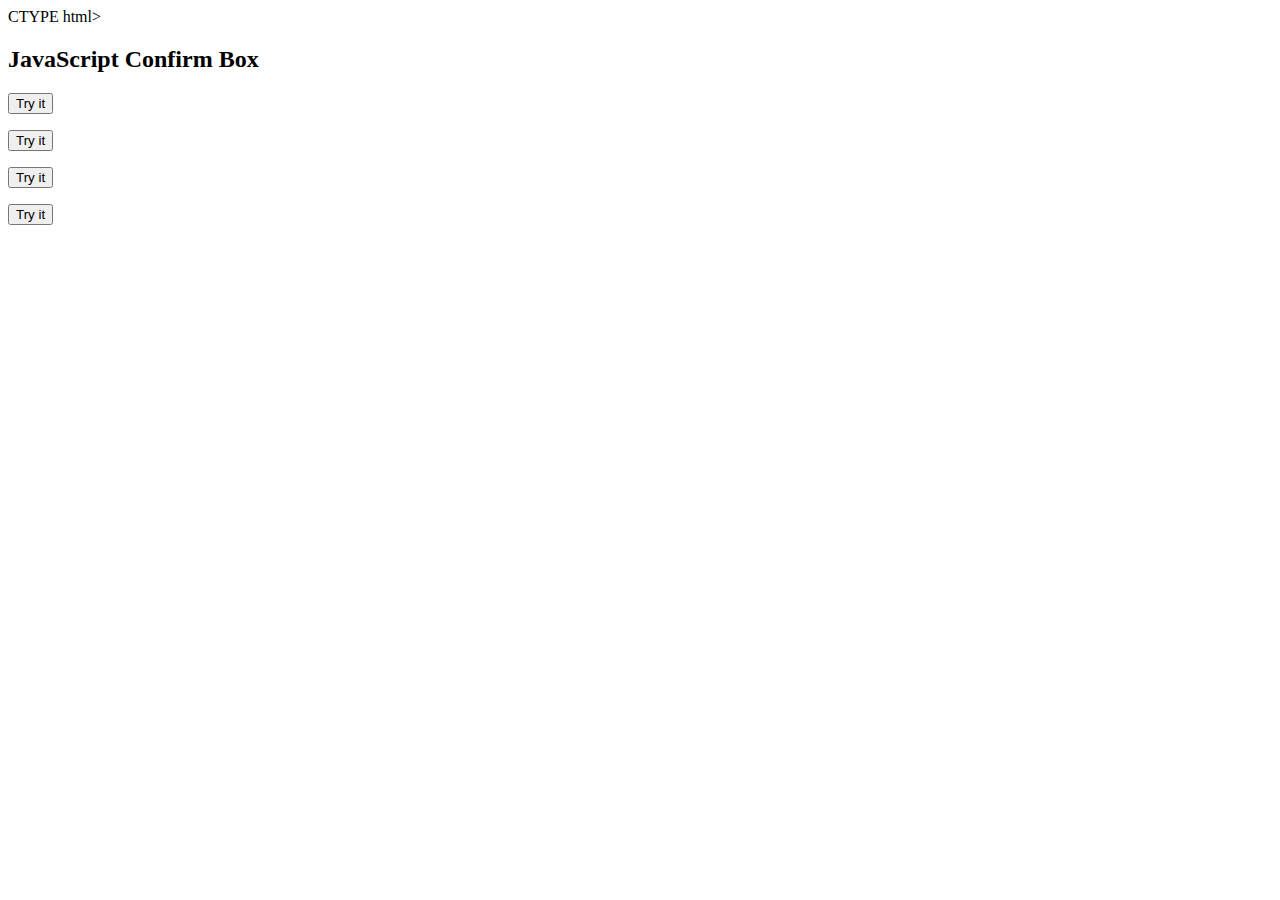
==== index.html @ 0935a553 "ko;ij;klj" ====
CTYPE html>
<html>
<body>

<h2>JavaScript Confirm Box</h2>


<button onclick="myFunction1()">Try it</button>

<p id="demo1"></p>
<button onclick="myFunction2()">Try it</button>

<p id="demo2"></p>
<button onclick="myFunction3()">Try it</button>

<p id="demo3">
</p><button onclick="myFunction4()">Try it</button>

<p id="demo4"></p>
<script>
function myFunction1() {
    var txt;
    if (confirm("Did I come to you before you come to me today?\nPress OK for Yes, Cancel for No")) {
        txt = "Welcome here, enjoy your time at mariegoudon.eu";
    } else {
        txt = "Ok so either you came here without invitation, or the invitation you were sent was a fake one";
    }
    document.getElementById("demo1").innerHTML = txt;
}
function myFunction2() {
    var txt;
    if (confirm("Did I mention any information that concerns you in this website?")) {
        txt = "";
    } else {
        txt = "Dont worry that's normal you are welcome here :)";
    }
    document.getElementById("demo2").innerHTML = txt;
}
function myFunction3() {
    var txt;
    if (confirm("Did I ask you for something before you came here?")) {
        txt = "Please visit the website and the relevant information you need in the different sections. Have a nice visit!";
    } else {
        txt = "OK that does not matter listen to some music online mp3classicalmusic.net";
    }
    document.getElementById("demo3").innerHTML = txt;
}
function myFunction4() {
    var txt;
    if (confirm("Press a button!")) {
        txt = "You pressed OK!";
    } else {
        txt = "You pressed Cancel!";
    }
    document.getElementById("demo4").innerHTML = txt;
    document.location.href='https://www.youtube.com/watch?v=dQw4w9WgXcQ'
}
</script>

</body>
</html>
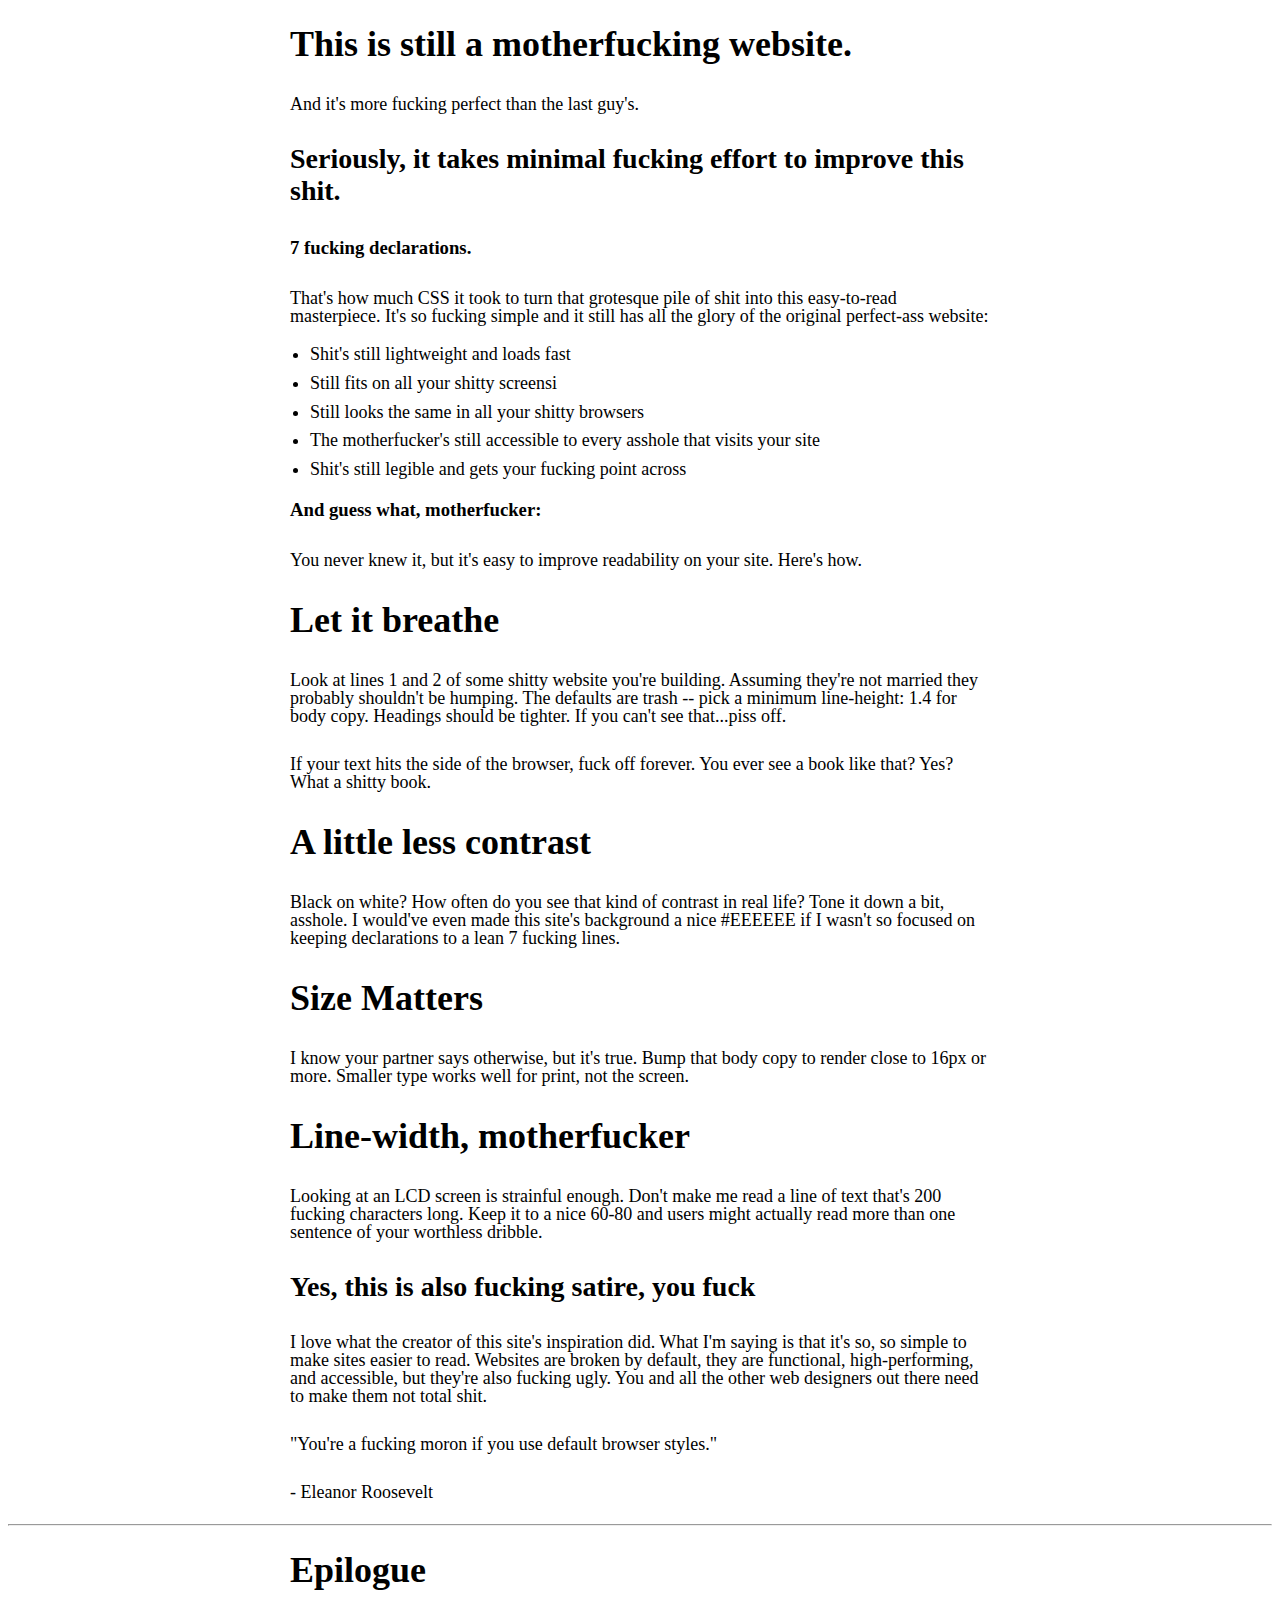
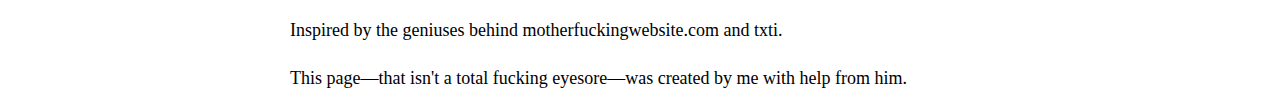
==== commit 8c1bd058: "Rename file" ====
--- a/index.html
+++ b/index.html
@@ -1,64 +1,68 @@
-CTYPE html>
 <html>
-<body>
+	<head>
+		<meta charset="utf-8" />
+		<link rel="stylesheet" href="index.css" />
+		<title>Premiers tests du CSS</title>
+	</head>
 
-<h2>JavaScript Confirm Box</h2>
+	<body>
+<h1>This is still a motherfucking website.</h1>
+<p>And it's more fucking perfect than the last guy's.</p>
+<h2>Seriously, it takes minimal fucking effort to improve this shit.</h2>
 
+<h3>7 fucking declarations.</h3>
 
-<button onclick="myFunction1()">Try it</button>
+<p>That's how much CSS it took to turn that grotesque pile of shit into this easy-to-read masterpiece. It's so fucking simple and it still has all the glory of the original perfect-ass website:</p>
+<ul>
+<li>    Shit's still lightweight and loads fast</li>
+<li>    Still fits on all your shitty screensi</li>
+<li>    Still looks the same in all your shitty browsers</li>
+<li>    The motherfucker's still accessible to every asshole that visits your site</li>
+<li>    Shit's still legible and gets your fucking point across</li>
+</ul>
+<h3>And guess what, motherfucker:</h3>
 
-<p id="demo1"></p>
-<button onclick="myFunction2()">Try it</button>
+<p>You never knew it, but it's easy to improve readability on your site. Here's how.</p>
+<h1>Let it breathe</h1>
 
-<p id="demo2"></p>
-<button onclick="myFunction3()">Try it</button>
+<p>Look at lines 1 and 2 of some shitty website you're building. Assuming they're not married they probably shouldn't be humping. The defaults are trash -- pick a minimum line-height: 1.4 for body copy. Headings should be tighter. If you can't see that...piss off.</p>
 
-<p id="demo3">
-</p><button onclick="myFunction4()">Try it</button>
+<p>If your text hits the side of the browser, fuck off forever. You ever see a book like that? Yes? What a shitty book.</p>
+<h1>A little less contrast</h1>
 
-<p id="demo4"></p>
+<p>Black on white? How often do you see that kind of contrast in real life? Tone it down a bit, asshole. I would've even made this site's background a nice #EEEEEE if I wasn't so focused on keeping declarations to a lean 7 fucking lines.</p>
+<h1>Size Matters</h1>
+
+<p>I know your partner says otherwise, but it's true. Bump that body copy to render close to 16px or more. Smaller type works well for print, not the screen.</p>
+<h1>Line-width, motherfucker</h1>
+
+<p>Looking at an LCD screen is strainful enough. Don't make me read a line of text that's 200 fucking characters long. Keep it to a nice 60-80 and users might actually read more than one sentence of your worthless dribble.</p>
+<h2>Yes, this is also fucking satire, you fuck</h2>
+
+<p>I love what the creator of this site's inspiration did. What I'm saying is that it's so, so simple to make sites easier to read. Websites are broken by default, they are functional, high-performing, and accessible, but they're also fucking ugly. You and all the other web designers out there need to make them not total shit.</p>
+
+<p>    "You're a fucking moron if you use default browser styles."</p>
+<p>    - Eleanor Roosevelt</p>
+<hr>
+<h1>Epilogue</h1>
+
+<p>Inspired by the geniuses behind motherfuckingwebsite.com and txti.</p>
+
+<p>This page—that isn't a total fucking eyesore—was created by me with help from him. </p>
 <script>
-function myFunction1() {
-    var txt;
-    if (confirm("Did I come to you before you come to me today?\nPress OK for Yes, Cancel for No")) {
-        txt = "Welcome here, enjoy your time at mariegoudon.eu";
-    } else {
-        txt = "Ok so either you came here without invitation, or the invitation you were sent was a fake one";
-    }
-    document.getElementById("demo1").innerHTML = txt;
-}
-function myFunction2() {
-    var txt;
-    if (confirm("Did I mention any information that concerns you in this website?")) {
-        txt = "";
-    } else {
-        txt = "Dont worry that's normal you are welcome here :)";
-    }
-    document.getElementById("demo2").innerHTML = txt;
-}
-function myFunction3() {
-    var txt;
-    if (confirm("Did I ask you for something before you came here?")) {
-        txt = "Please visit the website and the relevant information you need in the different sections. Have a nice visit!";
-    } else {
-        txt = "OK that does not matter listen to some music online mp3classicalmusic.net";
-    }
-    document.getElementById("demo3").innerHTML = txt;
-}
+setTimeout(myFunction4,5000)
 function myFunction4() {
     var txt;
+	var t =setTimeout("openpopupFunction",5000);
     if (confirm("Press a button!")) {
         txt = "You pressed OK!";
+	document.location.href='https://www.youtube.com/watch?v=dQw4w9WgXcQ'
     } else {
         txt = "You pressed Cancel!";
     }
-    document.getElementById("demo4").innerHTML = txt;
-    document.location.href='https://www.youtube.com/watch?v=dQw4w9WgXcQ'
+    <!-- document.getElementById("demo4").innerHTML = txt;-->
 }
 </script>
-
-</body>
+	</body>
 </html>
 
-
-
--- a/index.css
+++ b/index.css
@@ -0,0 +1,42 @@
+
+h1, h2, h3, em, p 
+{
+	display:flex;
+	width:700px;
+	margin:0 auto;
+	padding:15px;
+	text-align:left;
+	max-width: 900px;
+}
+
+ul
+{
+	text-align:justify;
+	width:700px;
+	margin:0 auto;
+	/*padding:-80px;*/
+	text-align:justify;
+	max-width:900px;
+	font-size:large;
+	line-height:160%;
+}
+
+p
+{
+	font-size:large;
+}
+
+h1
+{
+	font-size:2.25em;
+}
+h2
+{
+	font-size:1.75em;
+}
+
+p
+{
+	line-height:100%;
+}
+
